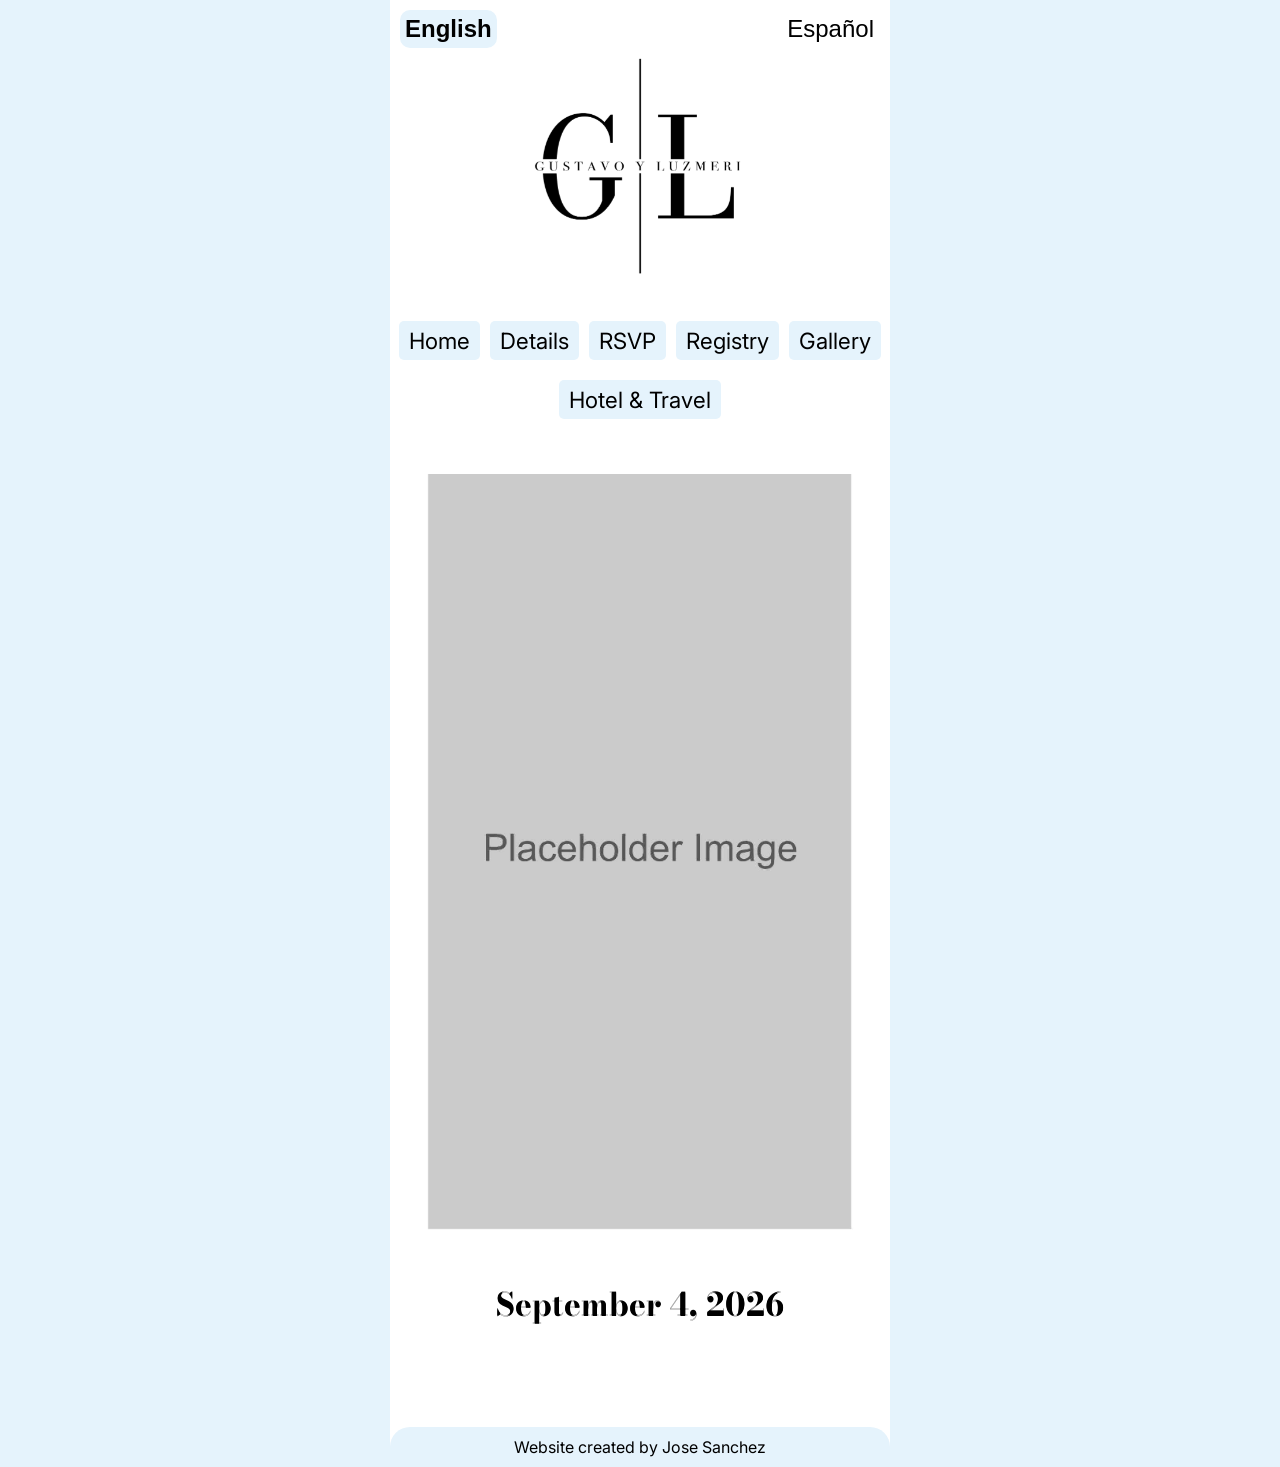
==== index.html @ 173e95bb "pushing" ====
<!DOCTYPE html>
<html lang="en">
<head>
    <!--
        Gus & Luz Wedding Home Page (Mobile Only)

        Author: Jose Sanchez
        Date: 2/10/2026

        Filename: home.html
    -->

    <title>Gus & Luzmeri Wedding</title>
    <meta name="robots" content="noindex, nofollow">
    <meta charset="utf-8" >
    <meta name="viewport" content="width=device-width, initial-scale=1.0">
    <link rel="preconnect" href="https://fonts.googleapis.com">
    <link rel="preconnect" href="https://fonts.gstatic.com" crossorigin>
    <link href="https://fonts.googleapis.com/css2?family=Bodoni+Moda:ital,opsz,wght@0,6..96,400..900;1,6..96,400..900&display=swap" rel="stylesheet">
    <link href="https://fonts.googleapis.com/css2?family=Inter:ital,opsz,wght@0,14..32,100..900;1,14..32,100..900&display=swap" rel="stylesheet">
    <link rel="stylesheet" href="gl_styles1.css">
    <script src="language-toggle.js" defer></script>
    <script src="fade-in.js"defer></script>

</head>

<body>
    <div class="mobile-wrapper">

        <div class="language-toggle">
            <div class="english">
                <button data-lang="en" onclick="setLanguage('en')">English</button>
            </div>
            <div class="spanish">
                <button data-lang="es" onclick="setLanguage('es')">Español</button>
            </div>
        </div>

        <section class="logo">
            <img src="gallery/logo2.png" alt="Logo">
        </section>

        <header>
            <nav class="navigation">
                <ul>
                    <li><a href="index.html">
                        <span class="en">Home</span>
                        <span class="es">Inicio</span>
                    </a></li>
                    <li><a href="details.html">
                        <span class="en">Details</span>
                        <span class="es">Detalles</span>
                    </a></li>
                    <li><a href="rsvp.html">
                        <span class="en">RSVP</span>
                        <span class="es">RSVP</span>
                    </a></li>
                    <li><a href="registry.html">
                        <span class="en">Registry</span>
                        <span class="es">Registro</span>
                    </a></li>
                    <li><a href="gallery.html">
                        <span class="en">Gallery</span>
                        <span class="es">Galería</span>
                    </a></li>
                    <li><a href="hotel.html">
                        <span class="en">Hotel & Travel</span>
                        <span class="es">Hospedaje</span>
                    </a></li>
                </ul>
            </nav>
        </header>

        <div class="main-img">
            <img src="gallery/vertical-placeholder.jpg" alt="image" class="intro-img">
        </div>

        <div class="fade-in">
            <div class="date">
                <h2>
                    <span class="en">September 4, 2026</span>
                    <span class="es">4 de Septiembre del 2026</span>
                </h2>
            </div>
        </div>

        <footer>
            <span class="en">Website created by Jose Sanchez</span>
            <span class="es">Sitio Web creado por Jose Sanchez</span>
        </footer>

    </div>

</body>


</html>
---- gl_styles1.css ----
@charset "utf-8";

/*
    Gus & Luz Home Stylesheet
    Author: Jose Sanchez
    Date: 2/11/2026

    Filename: gl_styles1.css
*/


/* Fade-in Animation on Scroll*/
.fade-in {
    opacity: 0;
    transform: translateY(50px);
    transition: opacity 1.3s ease, transform 1.3s ease;
}

.fade-in.show {
    opacity: 1;
    transform: translateY(0);
}

/* Slide-in Animation */
.english {
    opacity: 0;
    transform: translateX(-50px);
    animation: slideIn 1.3s ease forwards;
}

.spanish {
    opacity: 0;
    transform: translateX(50px);
    animation: slideIn 1.3s ease forwards;
}

.logo {
    opacity: 0;
    transform: translateY(-50px);
    animation: slideIn 1.3s ease forwards;
}

.navigation {
    opacity: 0;
    transform: translateX(50px);
    animation: slideIn 1.3s ease forwards;
}

.main-img {
    opacity: 0;
    transform: translateY(50px);
    animation: slideIn 1.3s ease forwards;
}


@keyframes slideIn {
  to {
    opacity: 1;
    transform: translateX(0);
  }
}


/* Font Styles */
.bodoni-moda {
  font-family: "Bodoni Moda", serif;
  font-optical-sizing: auto;
  font-weight: 300;
  font-style: normal;
}


.inter-regular {
  font-family: "Inter", sans-serif;
  font-optical-sizing: auto;
  font-weight: 400;
  font-style: normal;
}



/* HTML & Body Styles */
.mobile-wrapper {
    max-width: 500px;
    min-width: 320px;
    width: 100%;
    margin: 0 auto;
    background: white;
    min-height: 100vh;
    overflow-x: hidden;
}

html {
    background-color: #e5f3fc;
}

body {
    margin: 0;
    padding: 0;
    width: 100%;
}


/* Language Button Styles*/
.es {
  display: none;
}

.language-toggle {
    display: flex;
    flex-direction: row;
    align-items: center;
    margin: 0;
    padding: 10px 10px;
    justify-content: space-between;
}

.language-toggle p {
    font-size: 1.5rem;
}

.language-toggle button {
    background: none;
    border: none;
    cursor: pointer;
    font-size: 1.5rem;
}

.language-toggle .active {
  background-color: #e5f3fc;
  font-weight: bold;
  border-radius: 10px;
  padding: 5px;
}


/* Logo Styles */

.logo {
    max-width: 100%;
    margin: 0;
    padding: 0;
}

.logo img{
    display: block;
    max-width: 60%;
    margin: 0 auto;
}

/* Navigation Menu Styles*/
.navigation {
    max-width: 100%;
    margin-bottom: 30px;
}

.navigation ul {
    display: flex;
    flex-wrap: wrap;
    list-style: none;
    margin: 0;
    padding: 0;
    gap: 10px;
    justify-content: center;
}

.navigation a {
    text-decoration: none;
    display: block;
    padding: 6px 10px;
    color: black;
    font-family: "Inter", sans-serif;
    font-weight: 400;
    font-size: 1.4rem;
    margin: 5px 0;
    background-color: #e5f3fc;
    border-radius: 5px;
}

.navigation a:hover {
    background-color: #cfedff;
}


/* Picture Styles */
.main-img {
    display: block;
    margin-top: 50px;
    margin-bottom: 50px;
}

.intro-img {
    width: 85%;
    display: block;
    margin: 0 auto;
}

/* Name Styles */
.date {
    text-align: center;
    width: 80%;
    margin: 0 auto;
    justify-self: center;
    font-family: "Bodoni Moda", serif;
    font-weight: 500;
    font-size: 1.3rem;
    text-shadow: 0px 1px black;
}

h2 {
    margin-top: 0;
    margin-bottom: 100px;

}

/* Footer Styles */
footer {
    text-align: center;
    background-color: #e5f3fc;
    padding: 10px 0;
    font-family: "Inter", sans-serif;
    border-radius: 20px 20px 0 0;
}

@media (max-width: 400px) {
    .navigation a {
        font-size: 1.2rem;
    }
}
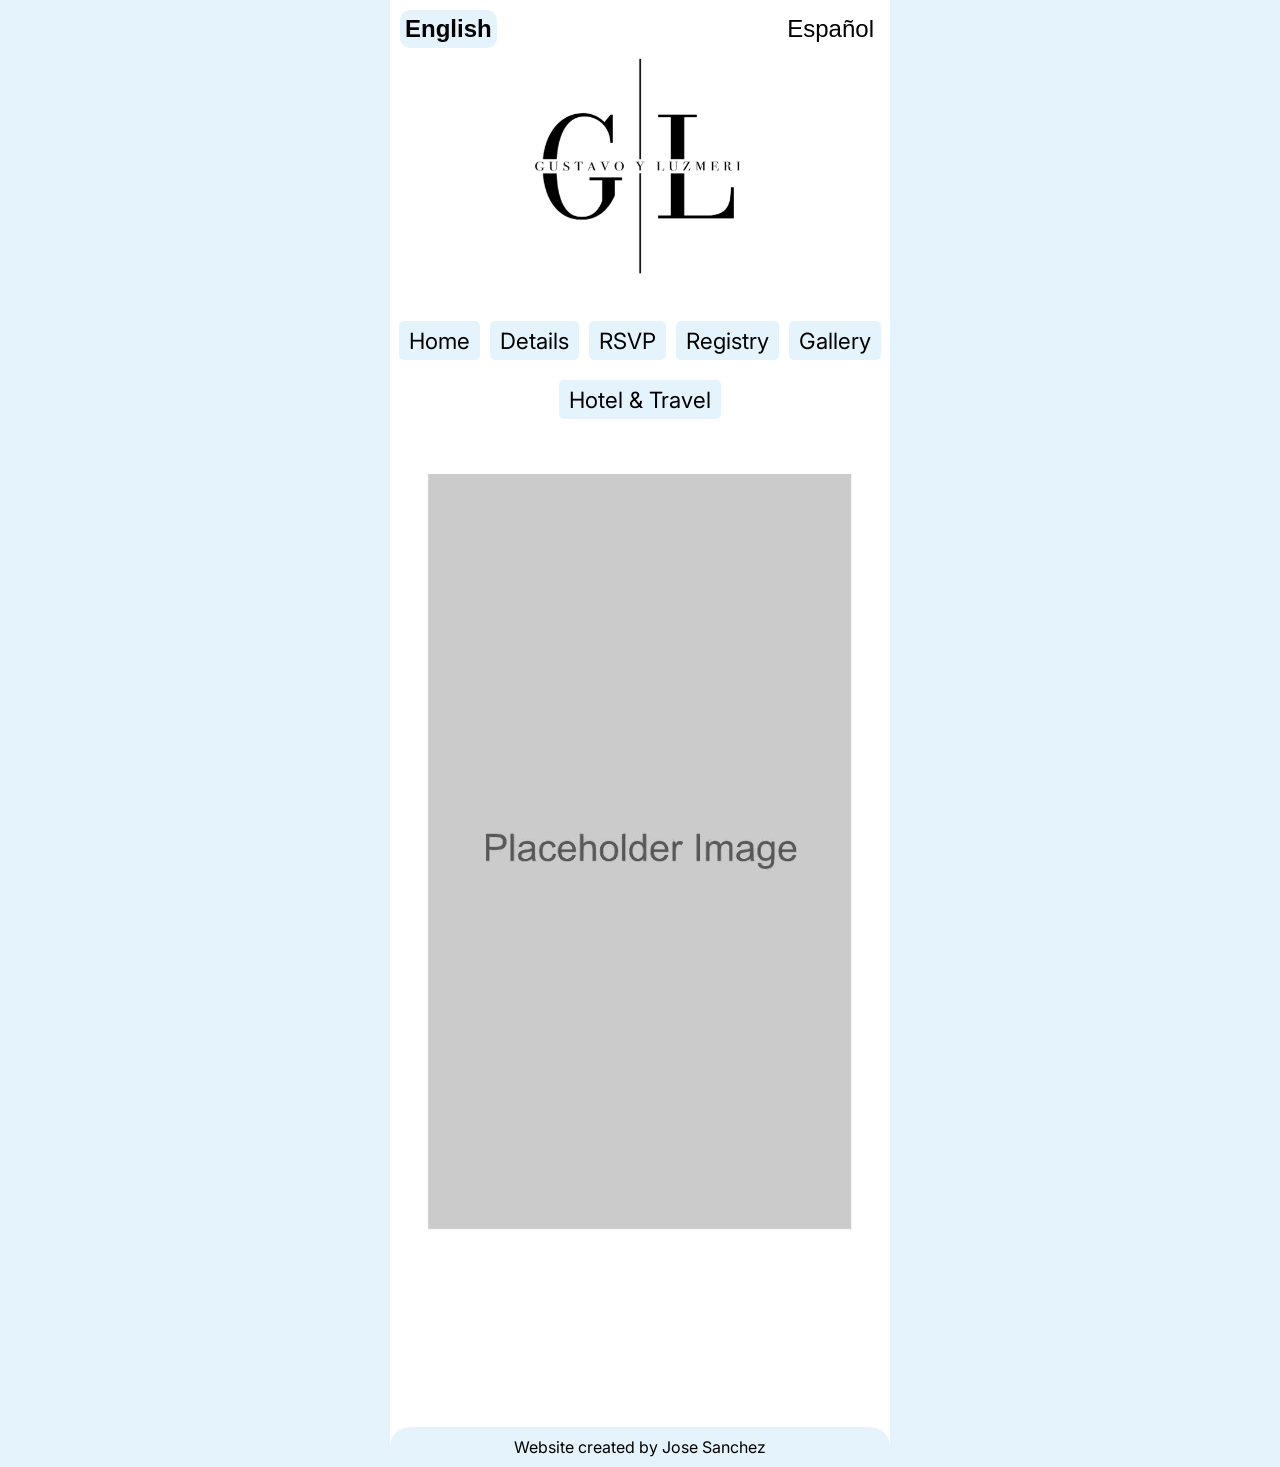
==== commit 0a5ffbe3: "removed fade-in" ====
--- a/index.html
+++ b/index.html
@@ -20,8 +20,6 @@
     <link href="https://fonts.googleapis.com/css2?family=Inter:ital,opsz,wght@0,14..32,100..900;1,14..32,100..900&display=swap" rel="stylesheet">
     <link rel="stylesheet" href="gl_styles1.css">
     <script src="language-toggle.js" defer></script>
-    <script src="fade-in.js"defer></script>
-
 </head>
 
 <body>
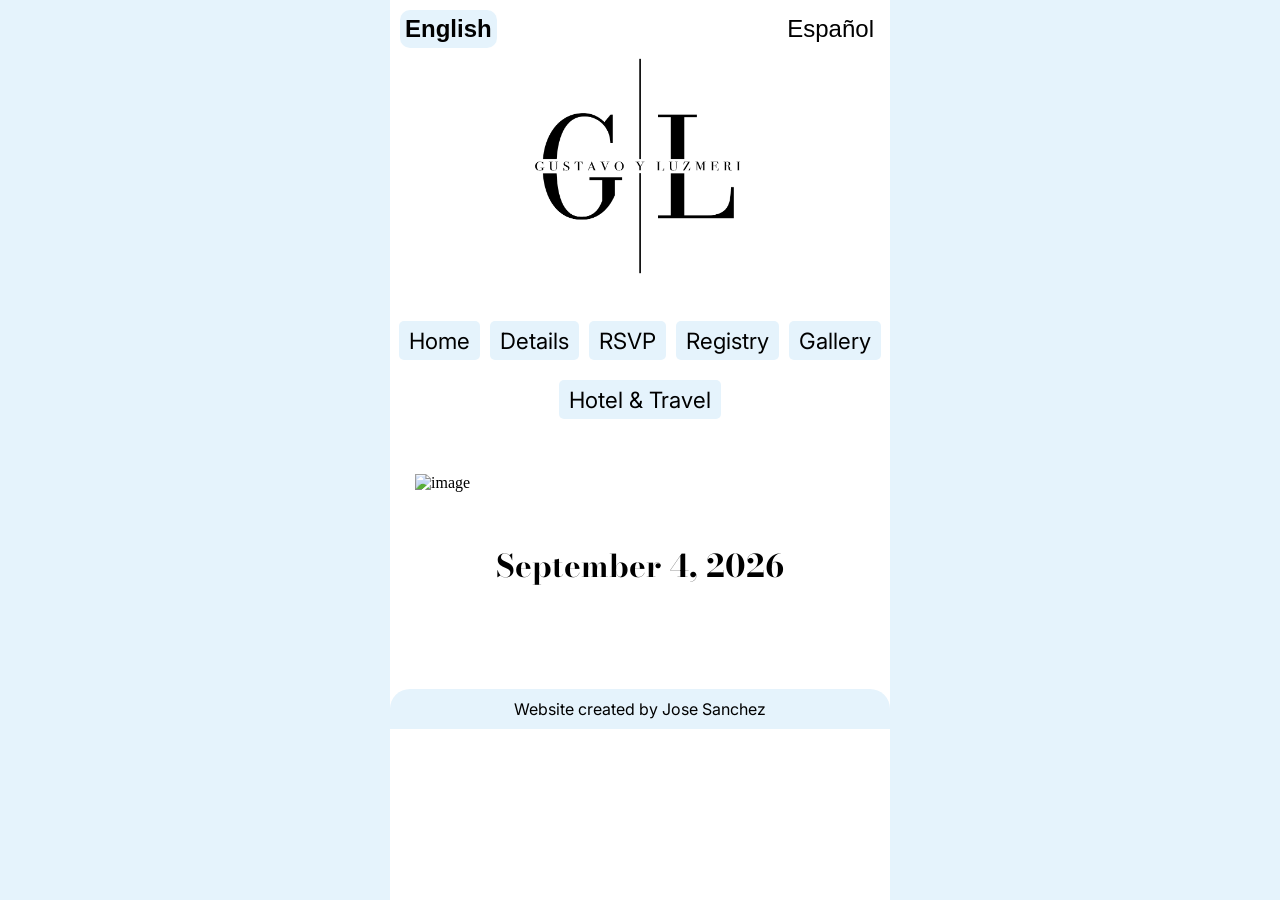
==== commit 44491f30: "Added photos" ====
--- a/index.html
+++ b/index.html
@@ -7,7 +7,7 @@
         Author: Jose Sanchez
         Date: 2/10/2026
 
-        Filename: home.html
+        Filename: index.html
     -->
 
     <title>Gus & Luzmeri Wedding</title>
@@ -20,6 +20,8 @@
     <link href="https://fonts.googleapis.com/css2?family=Inter:ital,opsz,wght@0,14..32,100..900;1,14..32,100..900&display=swap" rel="stylesheet">
     <link rel="stylesheet" href="gl_styles1.css">
     <script src="language-toggle.js" defer></script>
+    <script src="fade-in.js"defer></script>
+
 </head>
 
 <body>
@@ -70,7 +72,7 @@
         </header>
 
         <div class="main-img">
-            <img src="gallery/vertical-placeholder.jpg" alt="image" class="intro-img">
+            <img src="gallery/IMG8.JPG" alt="image" class="intro-img">
         </div>
 
         <div class="fade-in">
--- a/gl_styles1.css
+++ b/gl_styles1.css
@@ -177,7 +177,7 @@
     border-radius: 5px;
 }
 
-.navigation a:hover {
+.navigation a:active {
     background-color: #cfedff;
 }
 
@@ -190,7 +190,7 @@
 }
 
 .intro-img {
-    width: 85%;
+    width: 90%;
     display: block;
     margin: 0 auto;
 }
@@ -204,7 +204,6 @@
     font-family: "Bodoni Moda", serif;
     font-weight: 500;
     font-size: 1.3rem;
-    text-shadow: 0px 1px black;
 }
 
 h2 {
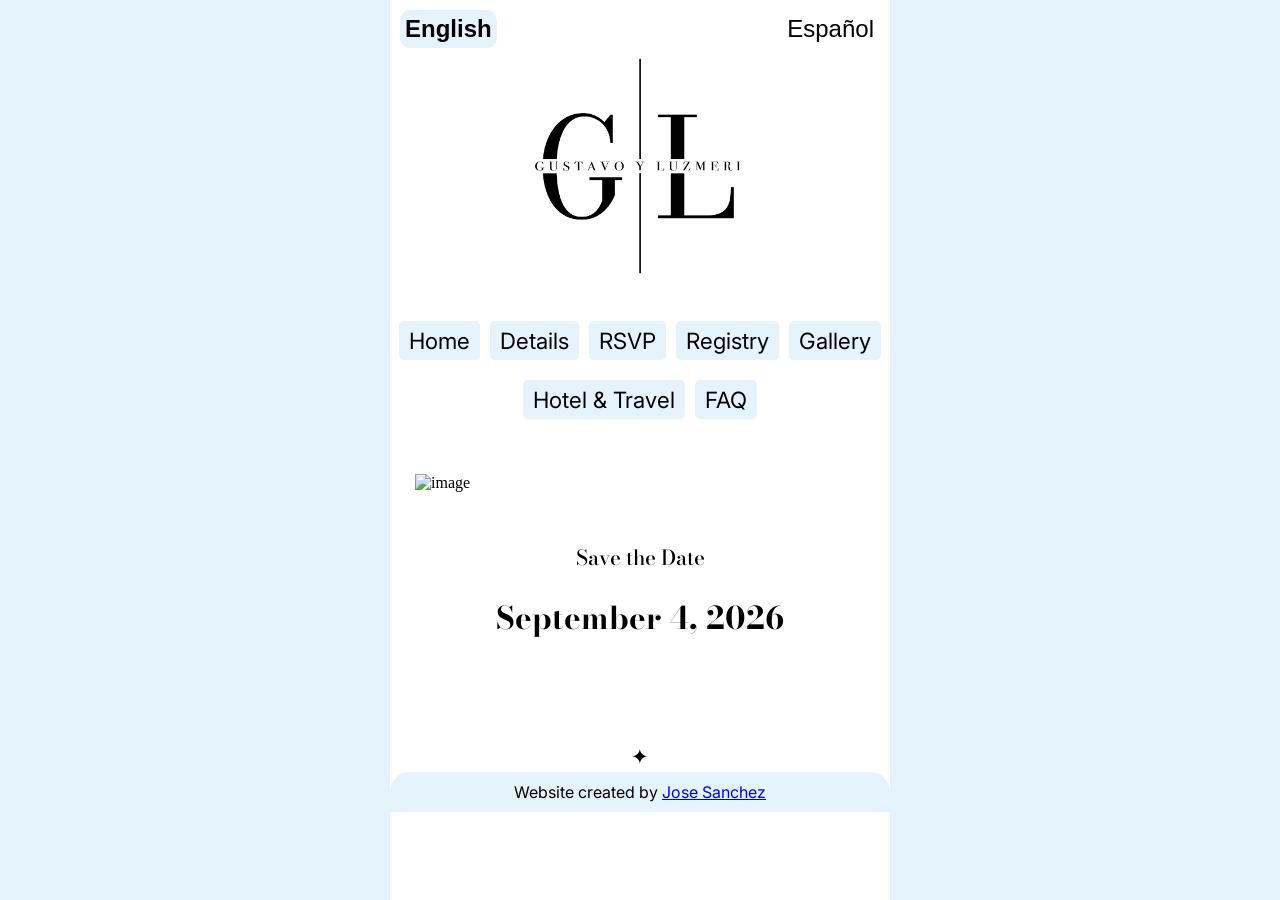
==== commit d2eb0d13: "added FAQ page" ====
--- a/index.html
+++ b/index.html
@@ -14,13 +14,25 @@
     <meta name="robots" content="noindex, nofollow">
     <meta charset="utf-8" >
     <meta name="viewport" content="width=device-width, initial-scale=1.0">
+
+    <meta property="og:title" content="Gus & Luzmeri Wedding">
+    <meta property="og:description" content="September 4, 2026">
+    <meta property="og:image" content="https://glsayido.com/gallery/full/IMG8.jpg">
+    <meta property="og:url" content="https://glsayido.com">
+    <meta property="og:type" content="website">
+    <meta name="twitter:card" content="summary_large_image">
+    <meta name="twitter:title" content="Gus & Luzmeri Wedding">
+    <meta name="twitter:description" content="September 4, 2026">
+    <meta name="twitter:image" content="https://glsayido.com/gallery/full/IMG8.jpg">
     <link rel="preconnect" href="https://fonts.googleapis.com">
     <link rel="preconnect" href="https://fonts.gstatic.com" crossorigin>
     <link href="https://fonts.googleapis.com/css2?family=Bodoni+Moda:ital,opsz,wght@0,6..96,400..900;1,6..96,400..900&display=swap" rel="stylesheet">
     <link href="https://fonts.googleapis.com/css2?family=Inter:ital,opsz,wght@0,14..32,100..900;1,14..32,100..900&display=swap" rel="stylesheet">
+    <link rel="stylesheet" href="gl_base.css">
     <link rel="stylesheet" href="gl_styles1.css">
     <script src="language-toggle.js" defer></script>
     <script src="fade-in.js"defer></script>
+    <script src="nav-nudge.js" defer></script>
 
 </head>
 
@@ -43,7 +55,7 @@
         <header>
             <nav class="navigation">
                 <ul>
-                    <li><a href="index.html">
+                    <li><a href="index.html" aria-current="page">
                         <span class="en">Home</span>
                         <span class="es">Inicio</span>
                     </a></li>
@@ -67,26 +79,35 @@
                         <span class="en">Hotel & Travel</span>
                         <span class="es">Hospedaje</span>
                     </a></li>
+                    <li><a href="faq.html">
+                        <span class="en">FAQ</span>
+                        <span class="es">Preguntas</span>
+                    </a></li>
                 </ul>
             </nav>
         </header>
 
         <div class="main-img">
-            <img src="gallery/IMG8.JPG" alt="image" class="intro-img">
+            <img src="gallery/full/IMG8.jpg" alt="image" class="intro-img">
         </div>
 
         <div class="fade-in">
             <div class="date">
+                <p class="kicker">
+                    <span class="en">Save the Date</span>
+                    <span class="es">Reserva la Fecha</span>
+                </p>
                 <h2>
                     <span class="en">September 4, 2026</span>
                     <span class="es">4 de Septiembre del 2026</span>
                 </h2>
+                <span class="ornament">&#10022;</span>
             </div>
         </div>
 
         <footer>
-            <span class="en">Website created by Jose Sanchez</span>
-            <span class="es">Sitio Web creado por Jose Sanchez</span>
+            <span class="en">Website created by <a href="https://gnsitofreelance.com" target="_blank" rel="noopener">Jose Sanchez</a></span>
+            <span class="es">Sitio Web creado por <a href="https://gnsitofreelance.com" target="_blank" rel="noopener">Jose Sanchez</a></span>
         </footer>
 
     </div>
